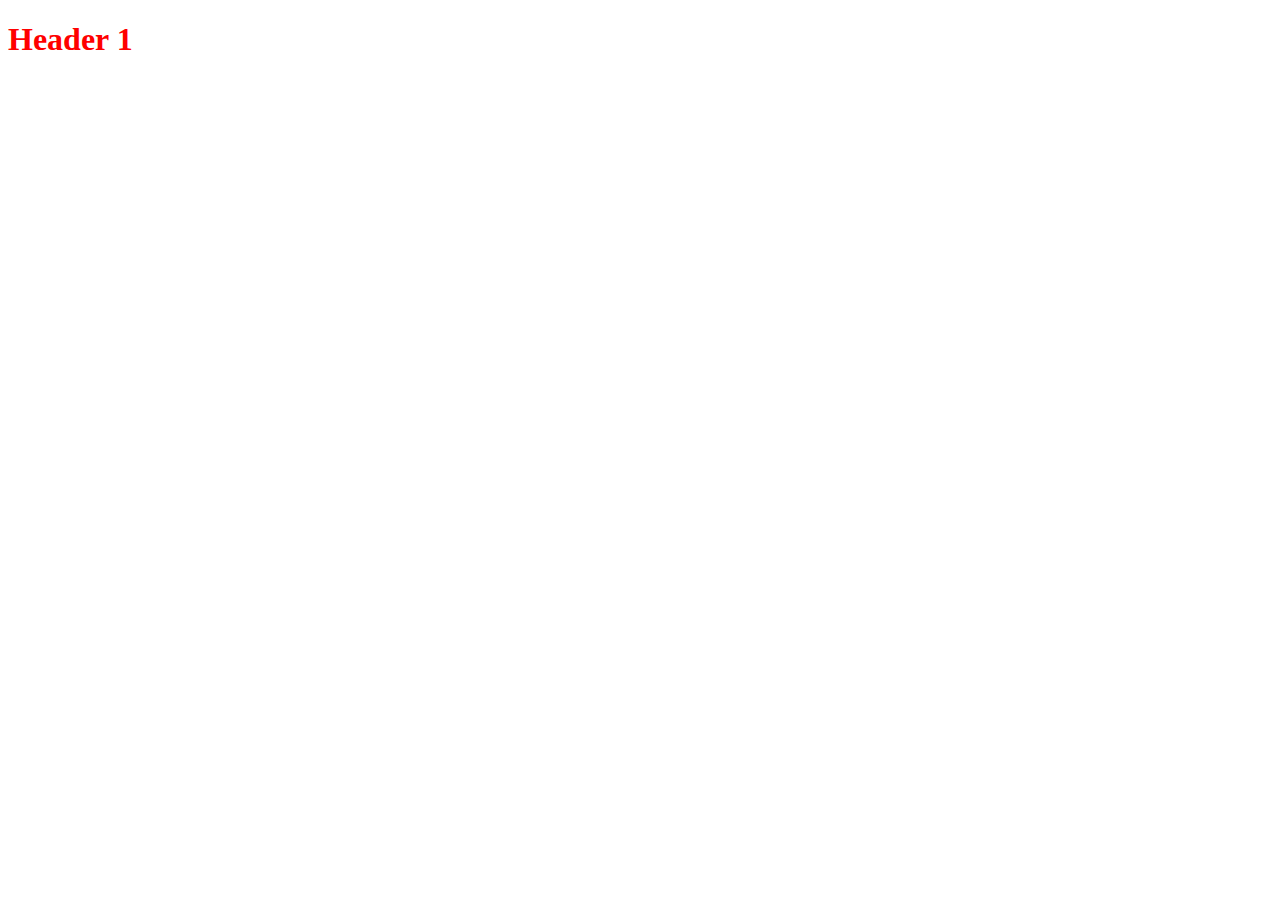
==== index.html @ fcf6d152 "start lesson only html" ====
<!DOCTYPE html>
<html lang="en">
<head>
    <meta charset="UTF-8">
    <meta name="viewport" content="width=device-width, initial-scale=1.0">
    <link rel="stylesheet" href="./assets/styles/style.css" />
    <title>Document</title>
</head>
<body>
    <div id="main">
        <div class="container">
            <article class="post">
                <header> 
                    <h1 class="header-1" style="color: red">Header 1</h1>
                </header>
            </article>
        </div>
    </div>
</body>
</html>
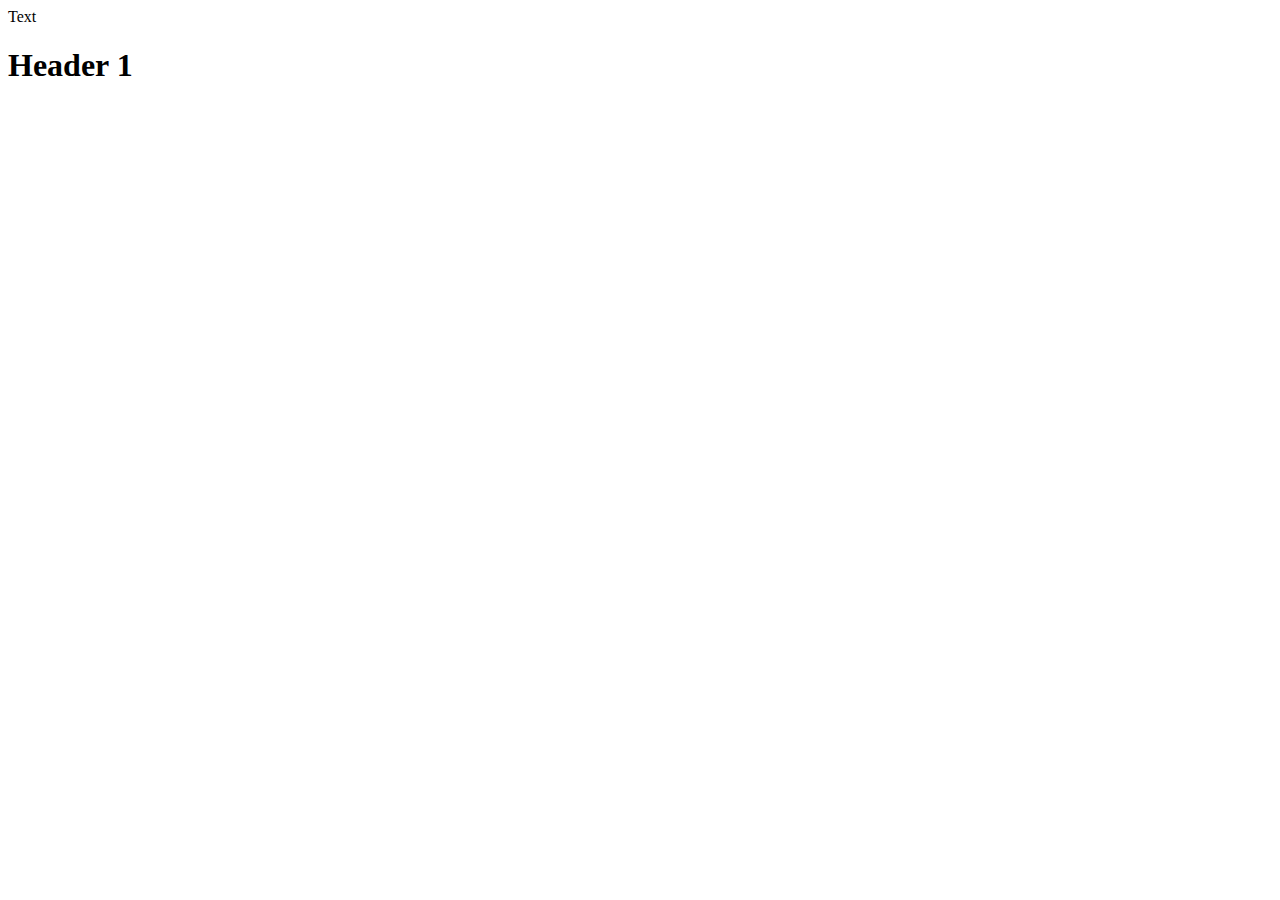
==== commit 2cd70e13: "second dev commit" ====
--- a/index.html
+++ b/index.html
@@ -1,20 +1,17 @@
-<!DOCTYPE html>
+<!doctype html>
 <html lang="en">
-<head>
-    <meta charset="UTF-8">
-    <meta name="viewport" content="width=device-width, initial-scale=1.0">
-    <link rel="stylesheet" href="./assets/styles/style.css" />
-    <title>Document</title>
-</head>
-<body>
-    <div id="main">
-        <div class="container">
-            <article class="post">
-                <header> 
-                    <h1 class="header-1" style="color: red">Header 1</h1>
-                </header>
-            </article>
-        </div>
+  <head>
+    <!-- Required meta tags -->
+    <meta charset="utf-8">
+    <meta name="viewport" content="width=device-width, initial-scale=1, shrink-to-fit=no">
+    <link href="assets/styles/style.css" rel="stylesheet" />
+    <title>Hello, world!</title>
+  </head>
+  <body>
+    <div class="block">
+      <div class="block-item">Text</div>
     </div>
-</body>
-</html>
+
+    <h1>Header 1</h1>
+  </body>
+</html>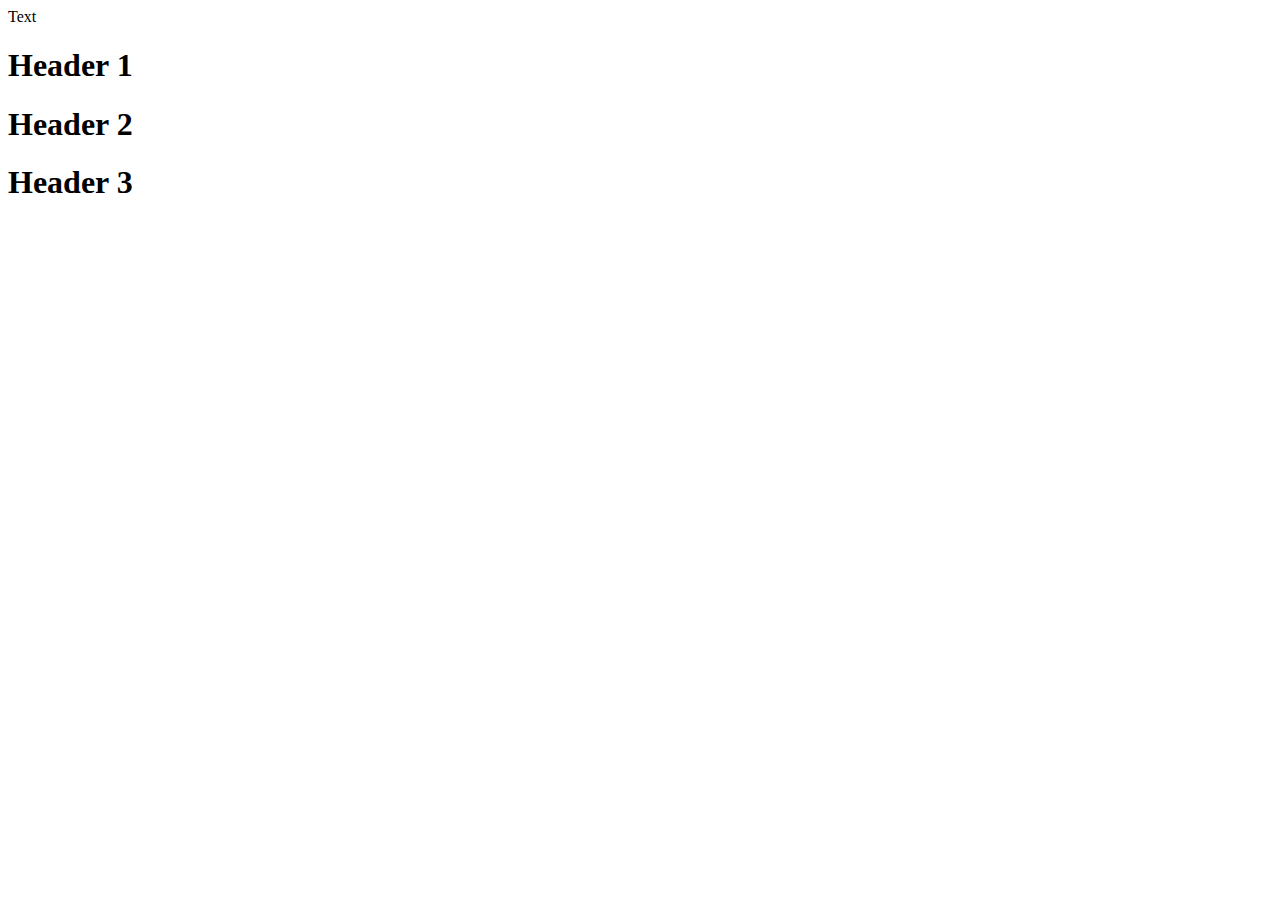
==== commit 1b3db1d2: "second fix commit" ====
--- a/index.html
+++ b/index.html
@@ -13,5 +13,7 @@
     </div>
 
     <h1>Header 1</h1>
+    <h1>Header 2</h1>
+    <h1>Header 3</h1>
   </body>
 </html>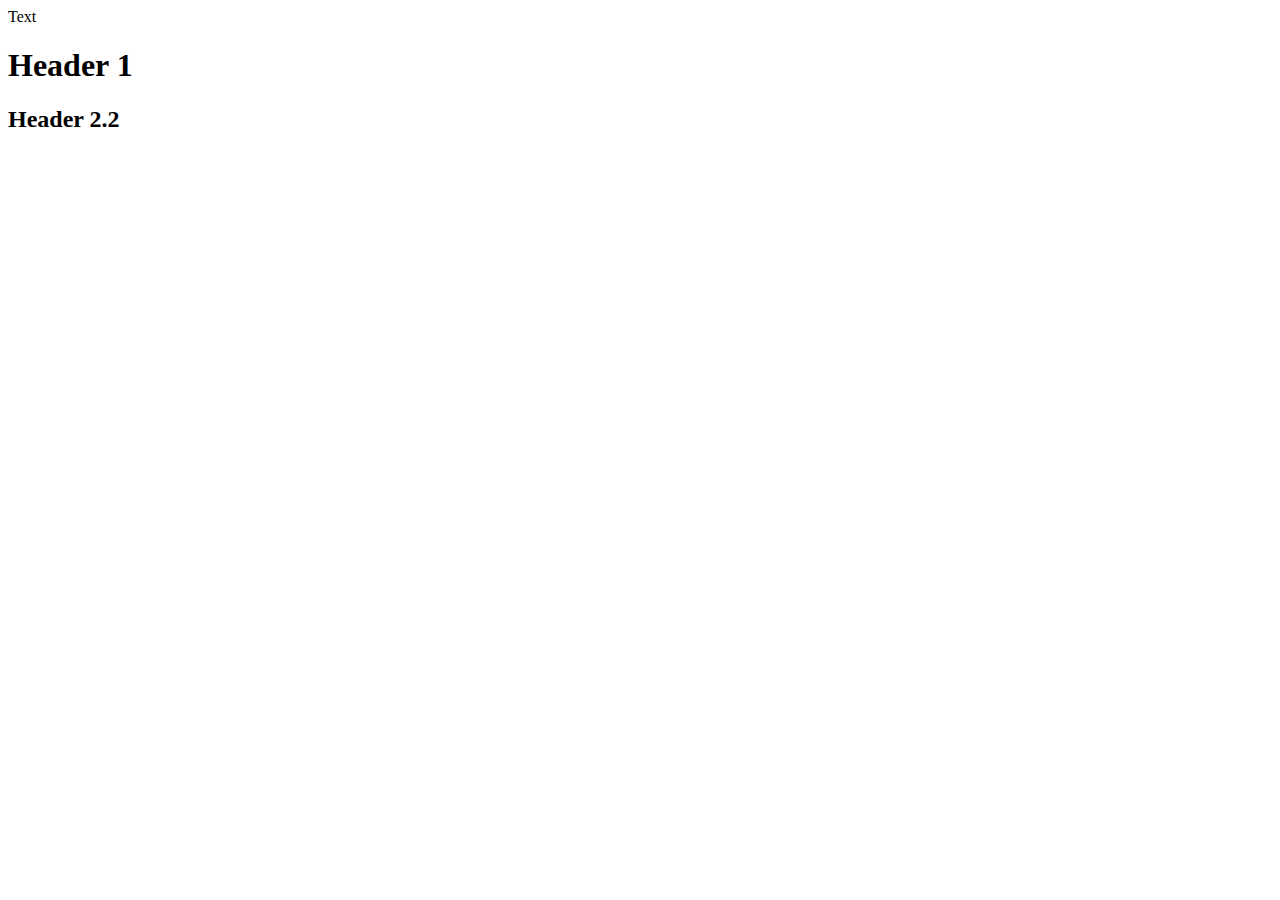
==== commit 06273450: "third dev commit" ====
--- a/index.html
+++ b/index.html
@@ -13,7 +13,6 @@
     </div>
 
     <h1>Header 1</h1>
-    <h1>Header 2</h1>
-    <h1>Header 3</h1>
+    <h2>Header 2.2</h2>
   </body>
 </html>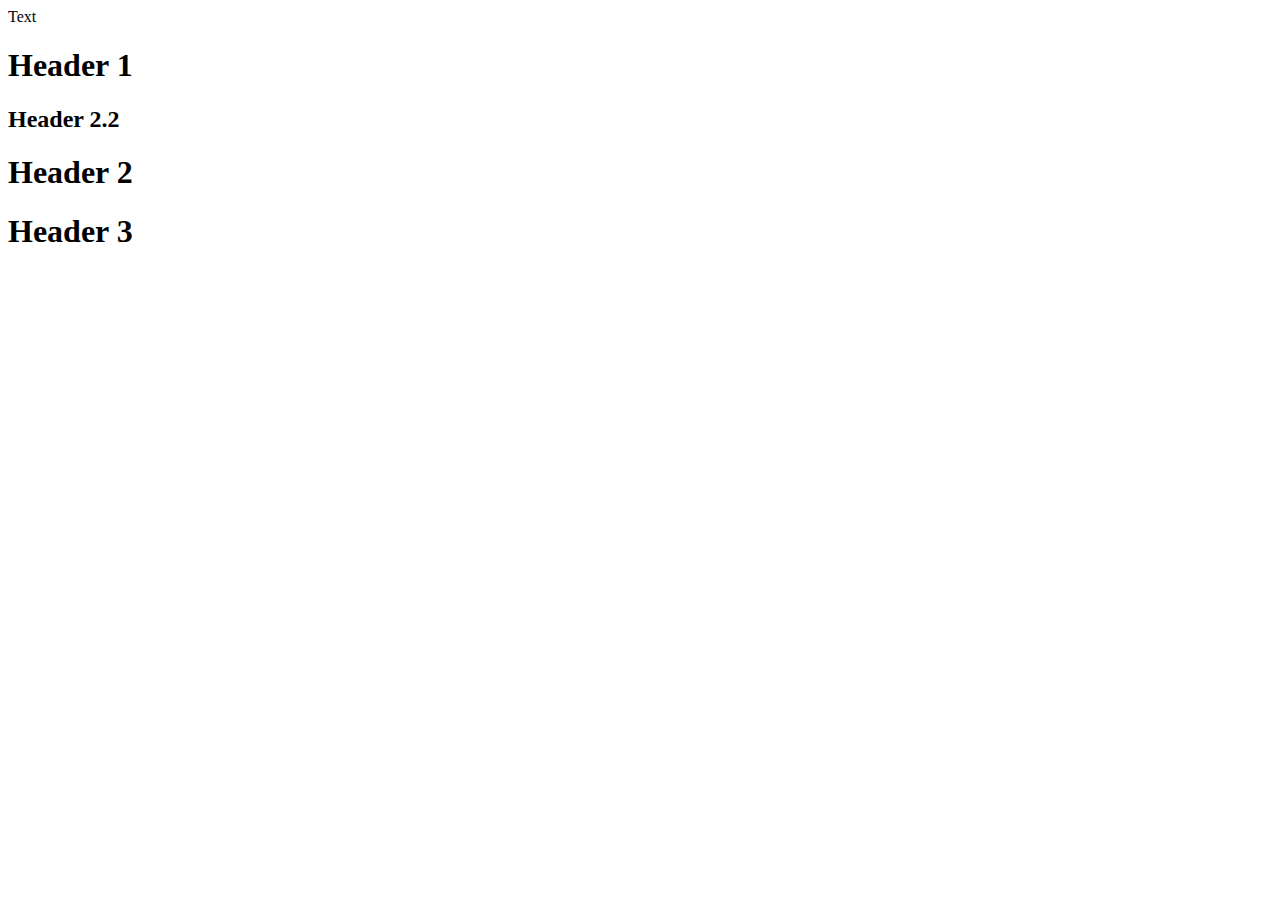
==== commit 43223285: "resolve conflicts" ====
--- a/index.html
+++ b/index.html
@@ -11,8 +11,9 @@
     <div class="block">
       <div class="block-item">Text</div>
     </div>
-
     <h1>Header 1</h1>
     <h2>Header 2.2</h2>
+    <h1>Header 2</h1>
+    <h1>Header 3</h1>
   </body>
 </html>